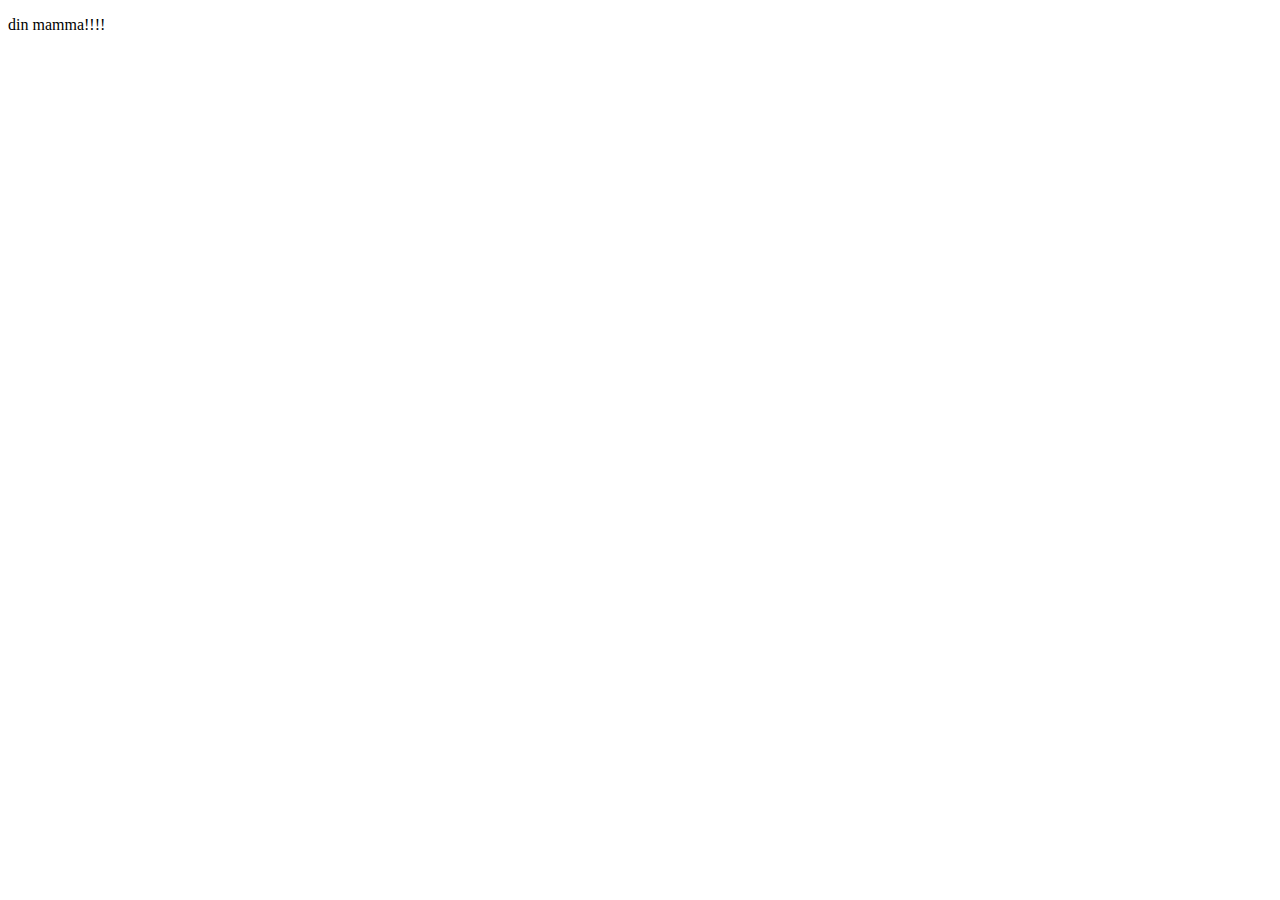
==== index2.html @ 6c91d8ce "Uppdatering 03 30" ====
<!DOCTYPE html>
<html lang="sv" dir="ltr">
  <head>
    <meta charset="utf-8">
    <title>Benims favoriter</title>
  </head>
  <body>
<div class="container">
<p>din mamma!!!!</p>
</div>
  </body>
</html>
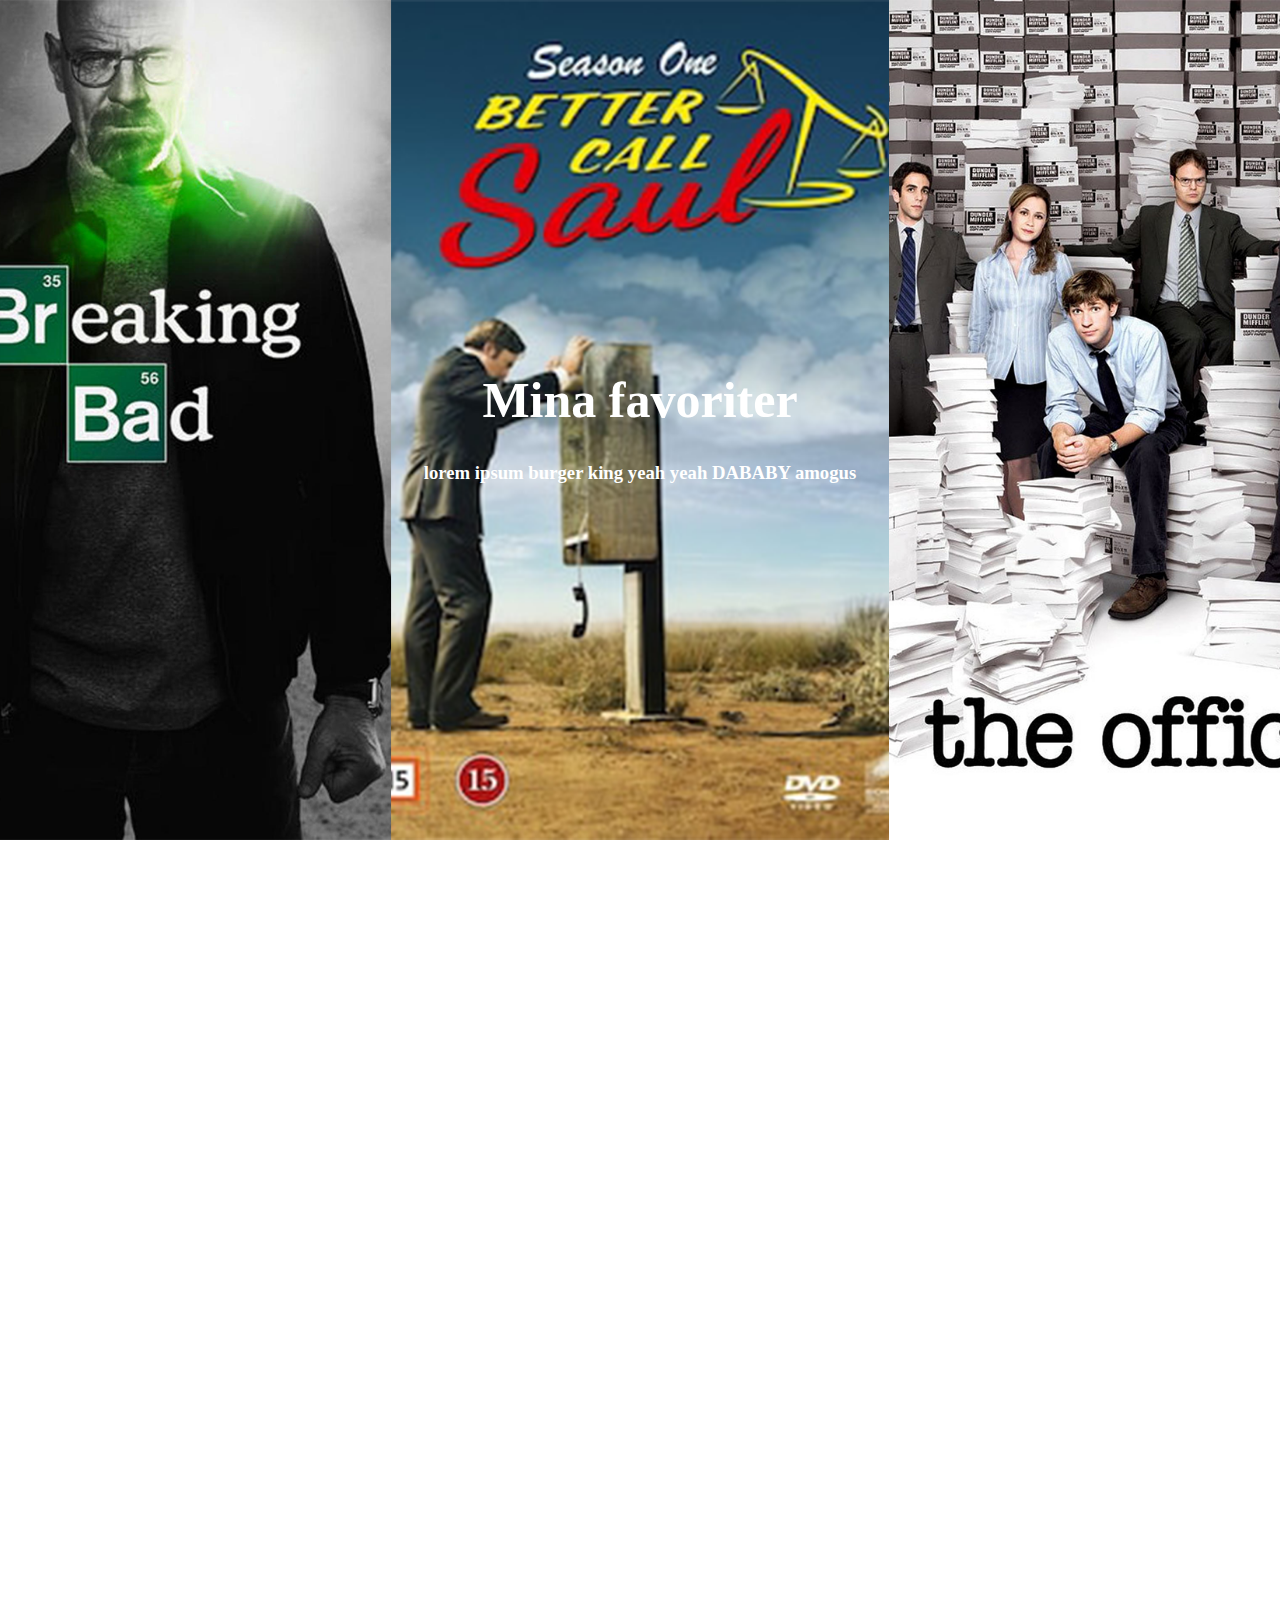
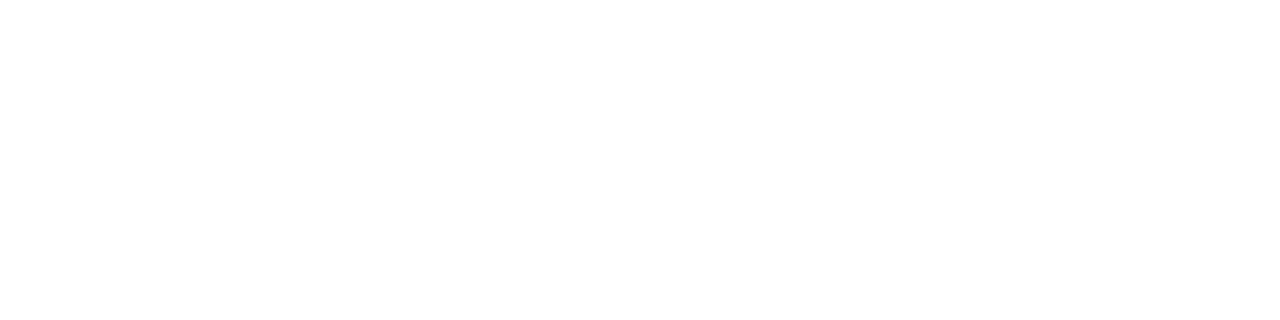
==== commit f1757707: "slut på lektion 27:e" ====
--- a/index2.html
+++ b/index2.html
@@ -1,12 +1,24 @@
 <!DOCTYPE html>
 <html lang="sv" dir="ltr">
-  <head>
-    <meta charset="utf-8">
-    <title>Benims favoriter</title>
-  </head>
-  <body>
-<div class="container">
-<p>din mamma!!!!</p>
+
+<head>
+  <meta charset="utf-8">
+  <title>Benims favoriter</title>
+  <link rel="stylesheet" type="text/css" href="css/grid2.css">
+  <link rel="stylesheet" type="text/css" href="css/style2.css">
+</head>
+
+<body>
+
+  <div class="bakgrundsbild">
+  <div class="bakgrundstext">
+    <h1>Mina favoriter</h1>
+    <h3>lorem ipsum burger king yeah yeah DABABY amogus</h3>
+  </div>
 </div>
-  </body>
+
+  <div class="container">
+  </div>
+</body>
+
 </html>
--- a/css/grid2.css
+++ b/css/grid2.css
@@ -0,0 +1,17 @@
+.container {
+  display: grid;
+  grid-template-columns: repeat(4, 1fr);
+  grid-template-rows: repeat(10, 108px);
+}
+
+header {
+  grid-column: 2 / 4;
+  grid-row: 2 / 3;
+  z-index: 2;
+}
+
+section {
+  grid-column: 2 / 4;
+  grid-row: 4 / 6;
+  z-index: 2;
+}
--- a/css/style2.css
+++ b/css/style2.css
@@ -0,0 +1,30 @@
+* {
+  text-align: center;
+}
+
+html, body {
+  margin: 0;
+  padding: 0;
+}
+
+h1{
+  font-size: 50px;
+}
+
+.bakgrundsbild {
+  background-image: url("../img/Bakgrundsbild.png");
+  background-color: #cccccc;
+  height: 840px;
+  background-position: center;
+  background-repeat: no-repeat;
+  background-size: cover;
+  position: relative;
+}
+
+.bakgrundstext {
+  text-align: center;
+  position: absolute;
+  top: 50%;
+  left: 50%;
+  transform: translate(-50%, -50%);
+  color: white;
